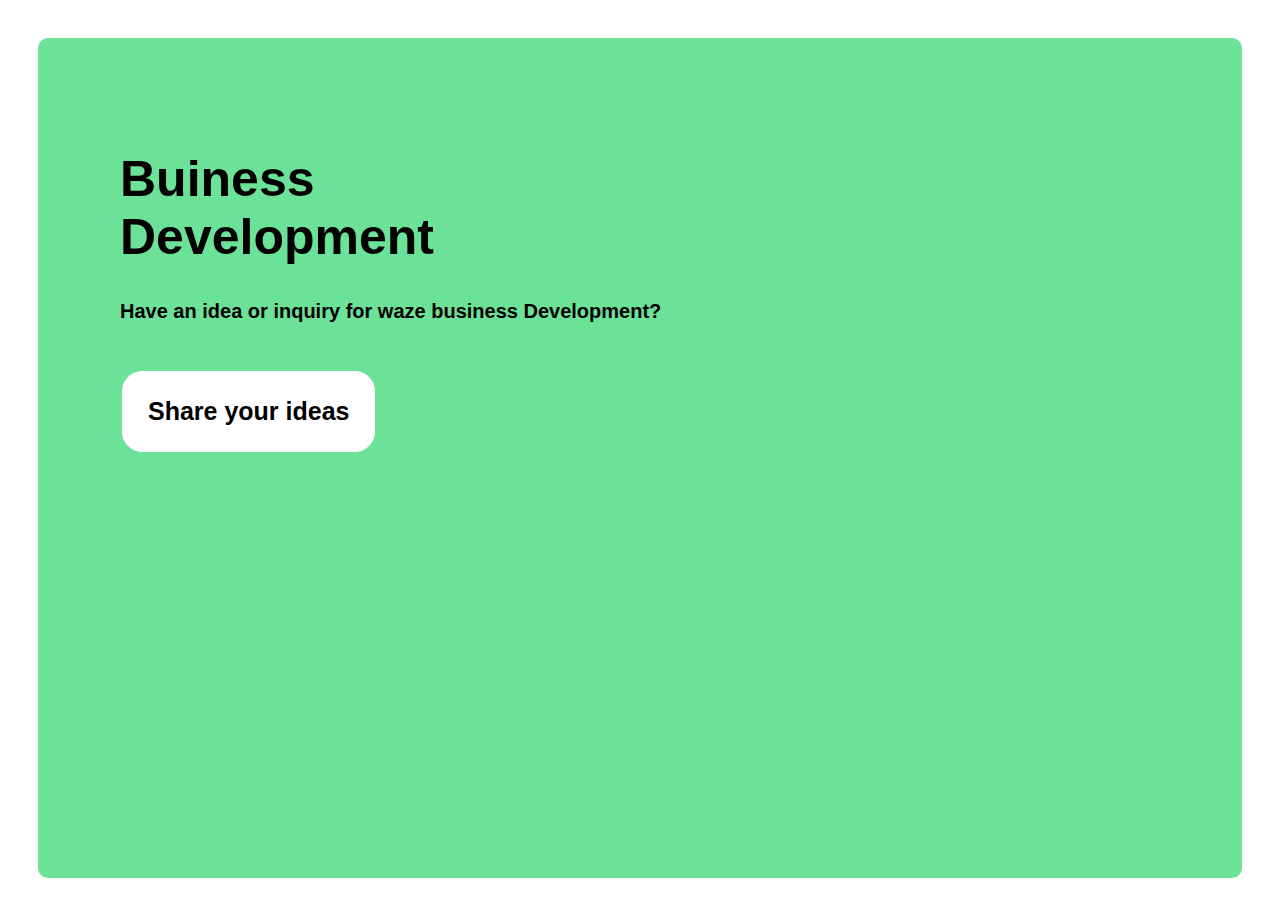
==== business/index.html @ d966721e "learning css" ====
<!DOCTYPE html>
<html lang="en">
<head>
    <meta charset="UTF-8">
    <meta name="viewport" content="width=device-width, initial-scale=1.0">
    <title>Document</title>
    <link rel="stylesheet" href="./style.css">
</head>
<body>
    <div class="green">
        <h1>Buiness<br>
        Development</h1>
        <p><b>Have an idea or inquiry for waze business Development?</b></p>
        <button><b>Share your ideas</b></button>
    </div>
</body>
</html>
---- business/style.css ----
*{
    margin: 0px;
    padding: 0px;
    font-family: sans-serif;
}
body{
    margin: 3%;
    display: flex;
    justify-content: center;
    align-items: center;
}
.green{
    background: #6ce299;
    padding: 20px;
    width: 1170px;
    height: 800px;
    border-radius: 10px;
}
.green h1{
   position: absolute;
   font-size: 50px;
   top: 150px;
   left: 120px;
}

.green p{
    position: absolute;
    top: 300px;
    left: 120px;
    font-size: 20px;
}

.green button{
    border: 1px solid #ffffff;
    background: #ffffff;
    border-radius: 20px;
    padding: 25px;
    font-size: 25px;
    position: absolute;
    top: 371px;
    left: 122px;
}
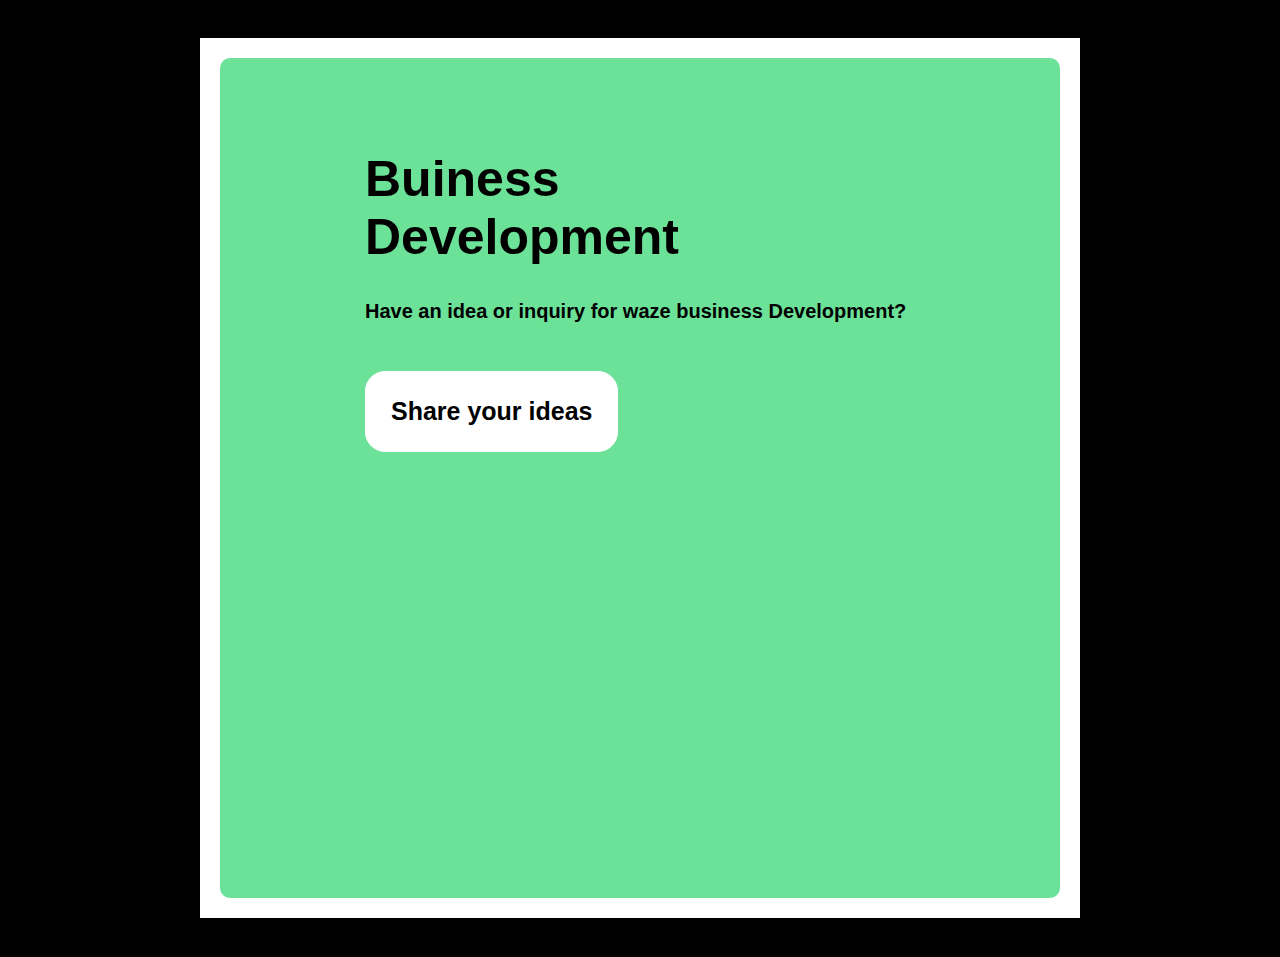
==== commit 0373c6b8: "learning css" ====
--- a/business/index.html
+++ b/business/index.html
@@ -7,11 +7,13 @@
     <link rel="stylesheet" href="./style.css">
 </head>
 <body>
-    <div class="green">
+    <div class="white">
+        <div class="green">
         <h1>Buiness<br>
         Development</h1>
         <p><b>Have an idea or inquiry for waze business Development?</b></p>
         <button><b>Share your ideas</b></button>
+        </div>
     </div>
 </body>
 </html>--- a/business/style.css
+++ b/business/style.css
@@ -8,11 +8,17 @@
     display: flex;
     justify-content: center;
     align-items: center;
+    background: black;
 }
+.white{
+    background-color: #ffffff;
+    border: 20px solid #ffffff;
+}
+
 .green{
     background: #6ce299;
     padding: 20px;
-    width: 1170px;
+    width: 800px;
     height: 800px;
     border-radius: 10px;
 }
@@ -20,13 +26,13 @@
    position: absolute;
    font-size: 50px;
    top: 150px;
-   left: 120px;
+   left: 365px;
 }
 
 .green p{
     position: absolute;
     top: 300px;
-    left: 120px;
+    left: 365px;
     font-size: 20px;
 }
 
@@ -38,5 +44,5 @@
     font-size: 25px;
     position: absolute;
     top: 371px;
-    left: 122px;
+    left: 365px;
 } 